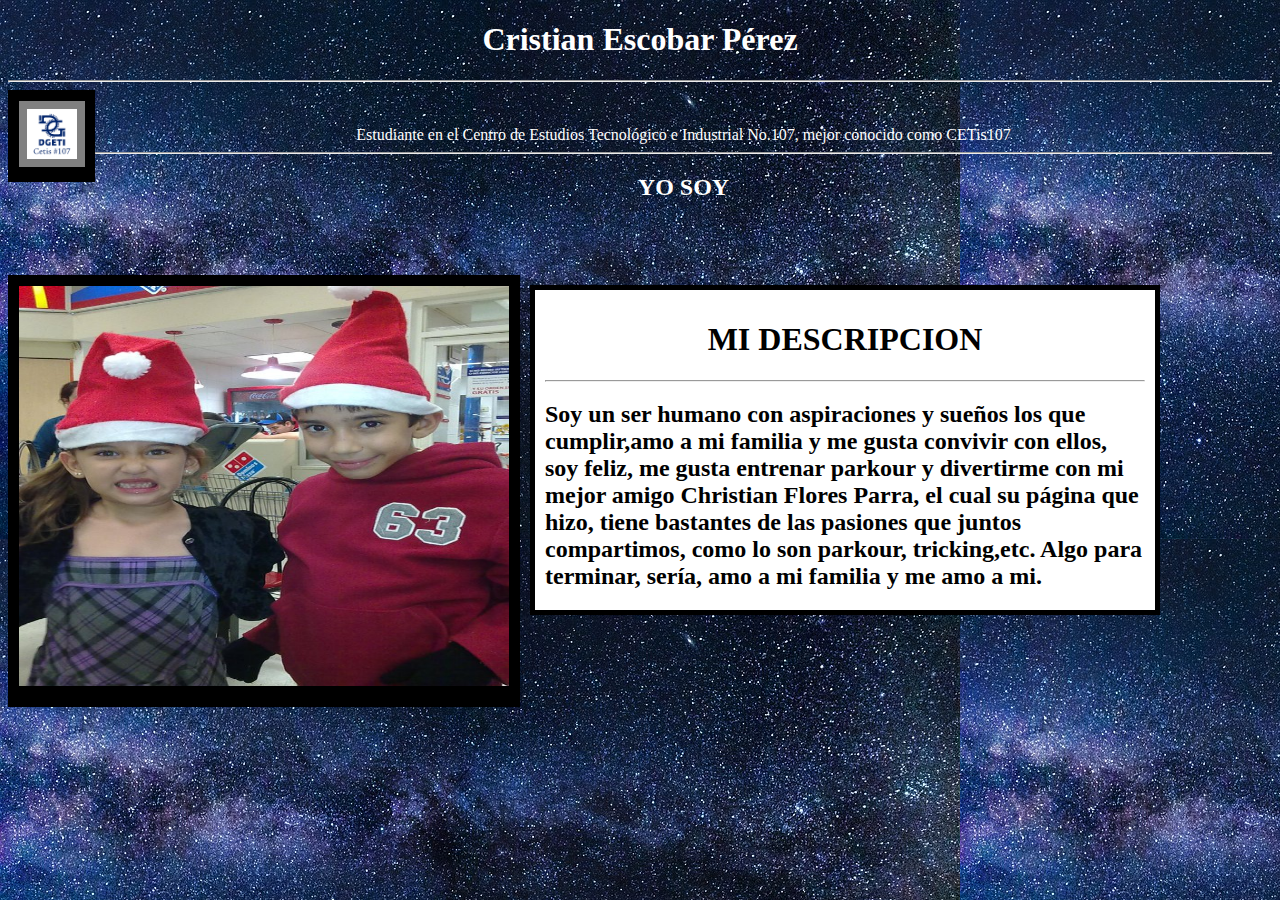
==== mipagina/index.html @ 9c8c3a76 "Add files via upload" ====
<!DOCTYPE html>
<html>
<head>
	<title>ESCOBAR</title>
</head>
<body style="background-image: url('vialactea.jpg');">

  

   <h1 style="text-align: center; color: white">Cristian Escobar Pérez</h1>
   <hr>
   
   <div style="width: 65px; border: 1px solid black; float: left; background-color: black; padding: 10px;">
      <img src="cetis.jpg" alt="" style="border:8px solid gray; width: 50px">
   </div>

   <br><br>
   <div style="text-align: center; color: white">
   	Estudiante en el Centro de Estudios Tecnológico e Industrial No.107, mejor conocido como CETis107
   </div>
   <hr>

   <h2 style="text-align: center; color: white">YO SOY</h2>
   
   <br><br><br>
   <div style="width: 490px; border: 1px solid black; float: left; background-color: black; padding: 10px; height:410px">
   	<img src="yo.jpg" alt="" style=" width: 490px; height: 400px;">
   </div>
      
   <div style="width: 600px; border: 5px solid black; float: left; padding: 10px; height: 300px; margin: 10px; background-color: white">
   	<h1 style="text-align: center">MI DESCRIPCION</h1>
   	<hr>
   	<h2 style="color: black">Soy un ser humano con aspiraciones y sueños los que cumplir,amo a mi familia y me gusta convivir con ellos, soy feliz, me gusta entrenar parkour y divertirme con mi mejor amigo Christian Flores Parra, el cual su página que hizo, tiene bastantes de las pasiones que juntos compartimos, como lo son parkour, tricking,etc. 
      Algo para terminar, sería, amo a mi familia y me amo a mi.
      </h2>
   </div>

  



</body>
</html>
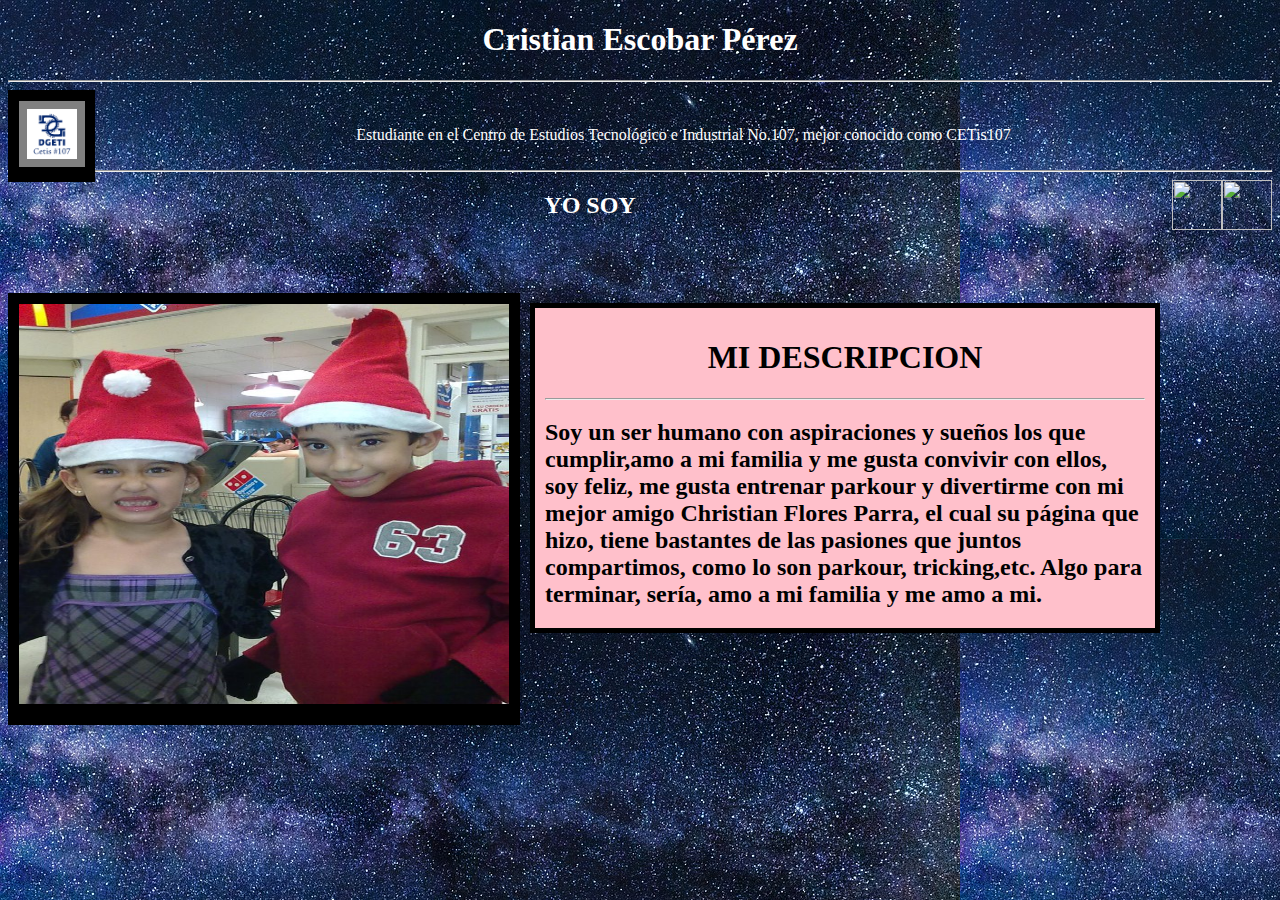
==== commit 112c1507: "Update index.html" ====
--- a/mipagina/index.html
+++ b/mipagina/index.html
@@ -18,7 +18,19 @@
    <div style="text-align: center; color: white">
    	Estudiante en el Centro de Estudios Tecnológico e Industrial No.107, mejor conocido como CETis107
    </div>
+   <br>
    <hr>
+   
+   <div>
+      <a href="https://www.instagram.com/cristian.escobaarr/">
+         <img src="instagram.jpg" style="width: 50px;height: 50px; float: right;">
+      </a>
+      <a href="https://www.facebook.com/profile.php?id=100006732344670">
+         <img src="facebook.jpg" style="width: 50px;height: 50px;float: right;">
+      </a>
+   </div>
+   
+   
 
    <h2 style="text-align: center; color: white">YO SOY</h2>
    
@@ -27,7 +39,7 @@
    	<img src="yo.jpg" alt="" style=" width: 490px; height: 400px;">
    </div>
       
-   <div style="width: 600px; border: 5px solid black; float: left; padding: 10px; height: 300px; margin: 10px; background-color: white">
+   <div style="width: 600px; border: 5px solid black; float: left; padding: 10px; height: 300px; margin: 10px; background-color: pink">
    	<h1 style="text-align: center">MI DESCRIPCION</h1>
    	<hr>
    	<h2 style="color: black">Soy un ser humano con aspiraciones y sueños los que cumplir,amo a mi familia y me gusta convivir con ellos, soy feliz, me gusta entrenar parkour y divertirme con mi mejor amigo Christian Flores Parra, el cual su página que hizo, tiene bastantes de las pasiones que juntos compartimos, como lo son parkour, tricking,etc. 
@@ -35,9 +47,11 @@
       </h2>
    </div>
 
+   <div> </div>
+
   
 
 
 
 </body>
-</html>+</html>
